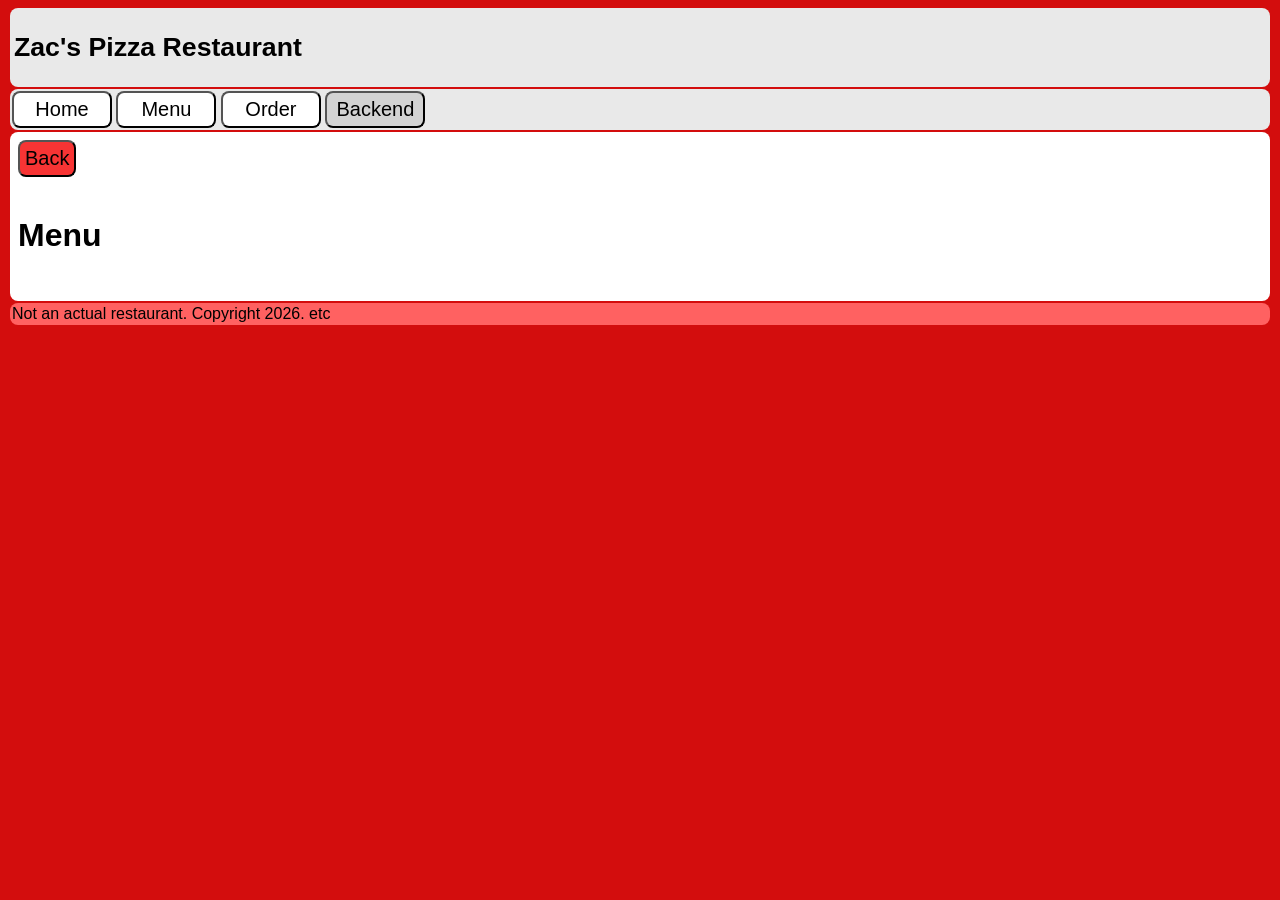
==== backend.html @ 7efa5b8d "Jul 2, 2026, 12:56 AM" ====
<!DOCTYPE html>
<html>
<head>
    <title>Zac's Pizza Restaurant | Backend</title>
    <link rel="stylesheet" href="style.css">
</head>
<body style="font-family: sans-serif;">
    <header>
        <h2>Zac's Pizza Restaurant</h2>
    </header>
    <nav>
        <button onClick="window.location.href='index.html'">Home</button>
        <button onClick="window.location.href='menu.html'">Menu</button>
        <button onClick="window.location.href='order.html'">Order</button>
        <button style="background-color: lightgrey;">Backend</button>
    </nav>
    <main>
        <button onClick="window.location.href='signin.html'">Back</button>
        <br><br>
        <h1>Menu</h1>
        <br>
        <!--<img src="https://www.absolutelypc.co.uk/wp-content/uploads/2021/12/hacker-gd9ceb8d7f_1280.jpg">-->
    </main>
    <footer>Not an actual restaurant. Copyright 2026. etc</footer>
    <script src="backend.js"></script>
</body>
</html>
---- style.css ----
body{
    font-family: Verdana, sans-serif;
    background-color: #d30d0d;
}
p, li > input, button{
    font-size: 15pt;
}
header{
    background-color: #e9e9e9;
    border-radius: 8px;
    padding: 2px;
    margin: 2px;
}
header > h2{
    margin-left: 2px;
    font-size: 20pt;
}
nav{
    background-color: #e9e9e9;
    border-radius: 8px;
    padding: 2px;
    margin: 2px;
}
nav > button{
    background-color: white;
    border-radius: 8px;
    padding: 5px;
    width: 100px;
}
main{
    background-color: #ffffff;
    border-radius: 8px;
    padding: 8px;
    margin: 2px;
}
main > button, .menuBox{
    background-color: #f73434;
    border-radius: 8px;
    padding: 5px;
}
main > button:hover, .menuBox:hover{
    background-color: #e02121;
}
main > button:active, .menuBox:active{
    background-color: #cc1e1e;
}
.menuBox{
    width: 210px;
    text-align: center;
    margin: 2px;
}
.menuBox > img{
    width: 200px;
    height: 200px;
    object-fit: cover;
    background-color: white;
    border-radius: 8px;
}
li{
    margin: 2px;
}
#receipt{
    background-color: white;
    width: 300px;
    margin-left: 4px;
    padding-left: 4px;
    padding-top: 20px;
    padding-bottom: 20px;
    /* code from https://css-generators.com/custom-borders/ */
    mask: repeating-conic-gradient(from 135deg at 50% 10px,#0000 0,#000 1deg 89deg,#0000 90deg 180deg) 50% -10px/20px;
    mask-position: 0.5px -10px;
}
#doneButton{
    background-color: lightgreen;
    width: 200px;
    height: 50px;
}
footer{
    background-color: #ff6161;
    border-radius: 8px;
    padding: 2px;
    margin: 2px;
}
.home-section, .home-section2{
    display: grid;
    grid-template-columns: 1fr 1fr 1fr;
    border: 2px solid black;
    border-top-width: 1px;
    border-bottom-width: 1px;
}
.home-section > p{
    grid-column: 2 / span 2;
}
.home-section > img{
    width: auto;
    height: 400px;
    object-fit: cover;
}
.home-section2 > p{
    grid-column: 1 / span 2;
}
.home-section2 > img{
    width: auto;
    height: 400px;
    object-fit: cover;
}
.menuSection{
    display: none; /* flex */
    /*border: 1px black solid;*/
    border-radius: 0px 0px 10px 10px;
    background-color: #e9e9e9;
}
.dropdown-button{
    height: 80px;
    padding: 0px;
    padding-left: 10px;
    width: 100%;
    text-align: left;
    background-color: #fa5151;
    border: 1px solid #FF6666;
    border-radius: 10px 10px 10px 10px;
}
.dropdown-button > h2{
    display: inline;
}
.dropdown-arrow{
    width: 25px; 
    display: inline; 
    position: absolute;
    left: 95%;

    transition: transform 0.3s linear; 
}

.spin-object {
    transform: rotate(-180deg);
}
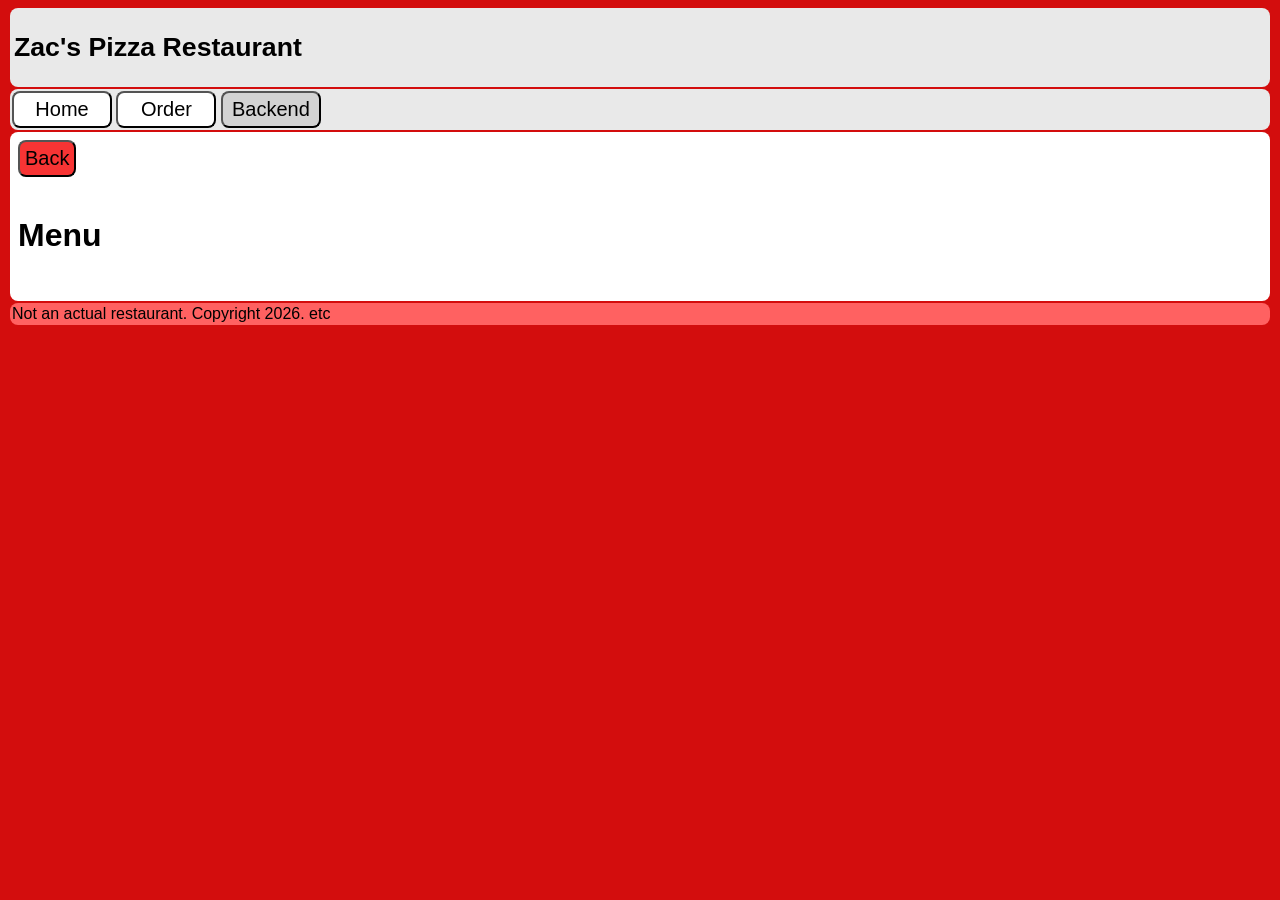
==== commit 70595cb6: "Jul 15, 2026, 7:34 PM" ====
--- a/backend.html
+++ b/backend.html
@@ -10,8 +10,7 @@
     </header>
     <nav>
         <button onClick="window.location.href='index.html'">Home</button>
-        <button onClick="window.location.href='menu.html'">Menu</button>
-        <button onClick="window.location.href='order.html'">Order</button>
+        <button onClick="window.location.href='menu.html'">Order</button>
         <button style="background-color: lightgrey;">Backend</button>
     </nav>
     <main>
--- a/style.css
+++ b/style.css
@@ -98,6 +98,7 @@
 }
 .home-section2 > p{
     grid-column: 1 / span 2;
+    margin: 2px;
 }
 .home-section2 > img{
     width: auto;
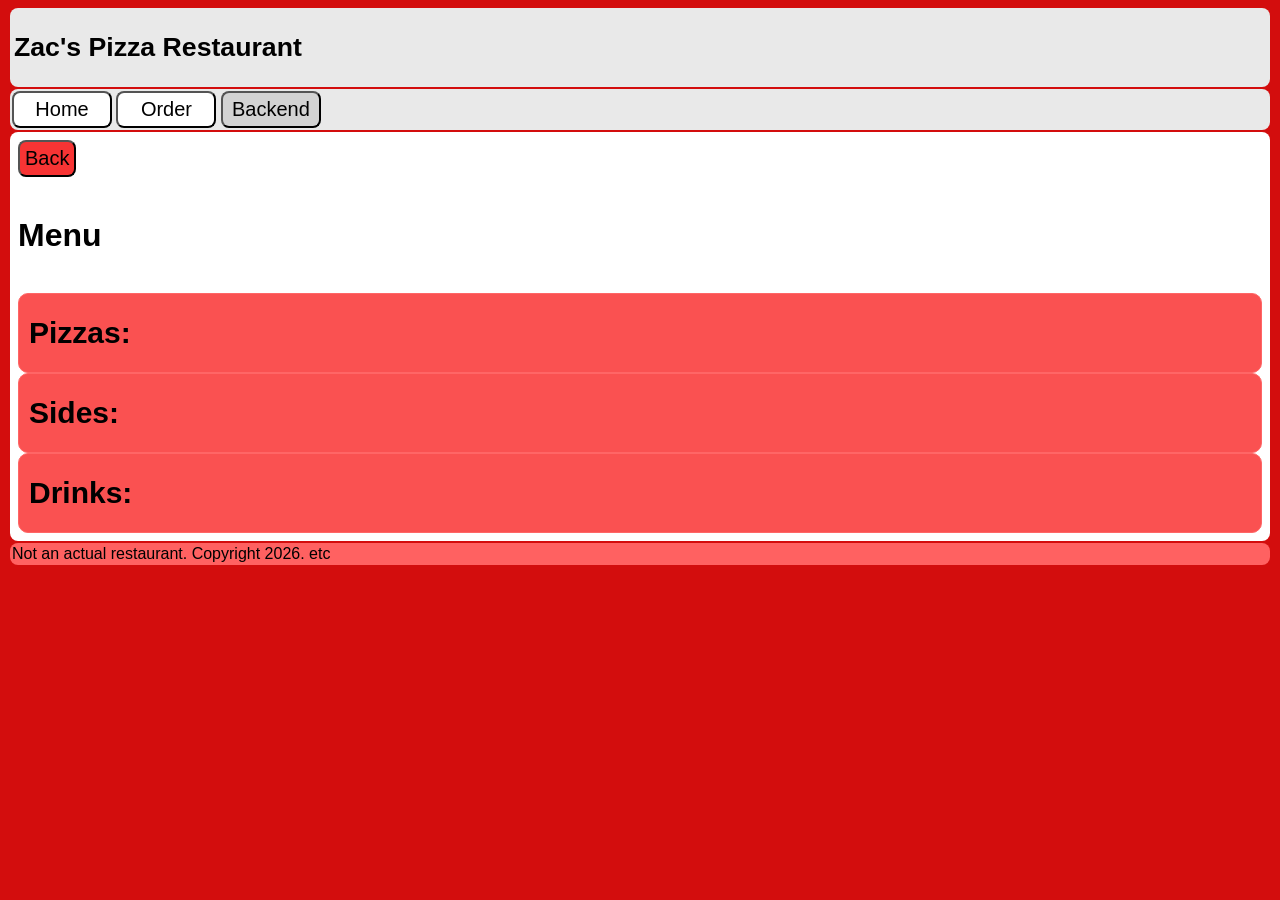
==== commit e07560b5: "Jul 17, 2026, 3:14 AM" ====
--- a/backend.html
+++ b/backend.html
@@ -19,6 +19,45 @@
         <h1>Menu</h1>
         <br>
         <!--<img src="https://www.absolutelypc.co.uk/wp-content/uploads/2021/12/hacker-gd9ceb8d7f_1280.jpg">-->
+        <form id="menuForm" onsubmit="return false;">
+            <button class="dropdown-button"><h2>Pizzas:</h2></button>
+            <div class="menuSection" id="menuSection1">
+                    <div class="menuBox" onclick="AddToCart('Pepperoni Pizza')">
+                        <label>Pepperoni Pizza</label><br>
+                        <img src='https://t3.ftcdn.net/jpg/10/43/04/38/360_F_1043043872_DhWtj6Jq2l4FjnCXIcPcH1QxSsV0AJWl.jpg'>
+                    </div>
+                <div class="menuBox" onclick="AddToCart('Cheese Pizza')">
+                    <label>Cheese Pizza</label><br>
+                    <img src='https://png.pngtree.com/png-clipart/20240725/original/pngtree-delicious-cheese-pizza-png-image_15632112.png'>
+                </div>
+                <div class="menuBox" onclick="AddToCart('Hawaiian Pizza')">
+                    <label>Hawaiian Pizza</label><br>
+                    <img src='https://media.istockphoto.com/id/479293070/photo/pizza.jpg?s=612x612&w=0&k=20&c=6_FFHbieV8R1VPc7fehj5K6s3vlPt15xk6MeN6rSN_E='>
+                </div>
+            </div>
+            <button class="dropdown-button"><h2>Sides:</h2></button>
+            <div class="menuSection" id="menuSection2">
+                <div class="menuBox" onclick="AddToCart('Fries')">
+                    <label>Fries</label><br>
+                    <img src='https://cdn.britannica.com/34/206334-050-7637EB66/French-fries.jpg'>
+                </div>
+            </div>
+            <button class="dropdown-button"><h2>Drinks:</h2></button>
+            <div class="menuSection" id="menuSection3" type="button">
+                <div class="menuBox" onclick="AddToCart('Coke')">
+                    <label>Coke</label><br>
+                    <img src='https://t4.ftcdn.net/jpg/03/02/06/91/360_F_302069193_28NB8ujDIqbyrrgfOW9RrFaB4S0QaWlS.jpg'>
+                </div>
+                <div class="menuBox" onclick="AddToCart('Sprite')">
+                    <label>Sprite</label><br>
+                    <img src='https://content.wendys.co.nz/f/330482/1000x1000/2036b18fdd/sprite-lge-product-1000.png/m/400x0/filters:quality(90)'>
+                </div>
+                <div class="menuBox" onclick="AddToCart('Fanta')">
+                    <label>Fanta</label><br>
+                    <img src='https://encrypted-tbn0.gstatic.com/images?q=tbn:ANd9GcTLvRv5qjVc2-Z7KEGr14W0fBsC8VFDQFHYbg&s'>
+                </div>
+            </div>
+        </form>
     </main>
     <footer>Not an actual restaurant. Copyright 2026. etc</footer>
     <script src="backend.js"></script>
--- a/style.css
+++ b/style.css
@@ -135,4 +135,16 @@
 
 .spin-object {
     transform: rotate(-180deg);
+}
+.cartItem{
+    display: inline-block;
+    background-color: #e9e9e9;
+    padding: 4px;
+    border: 1px lightgrey solid;
+    border-radius: 4px;
+}
+.cartItem > button{
+    background-color: #fa5151;
+    border: 1px #b63939 solid;
+    border-radius: 4px;
 }
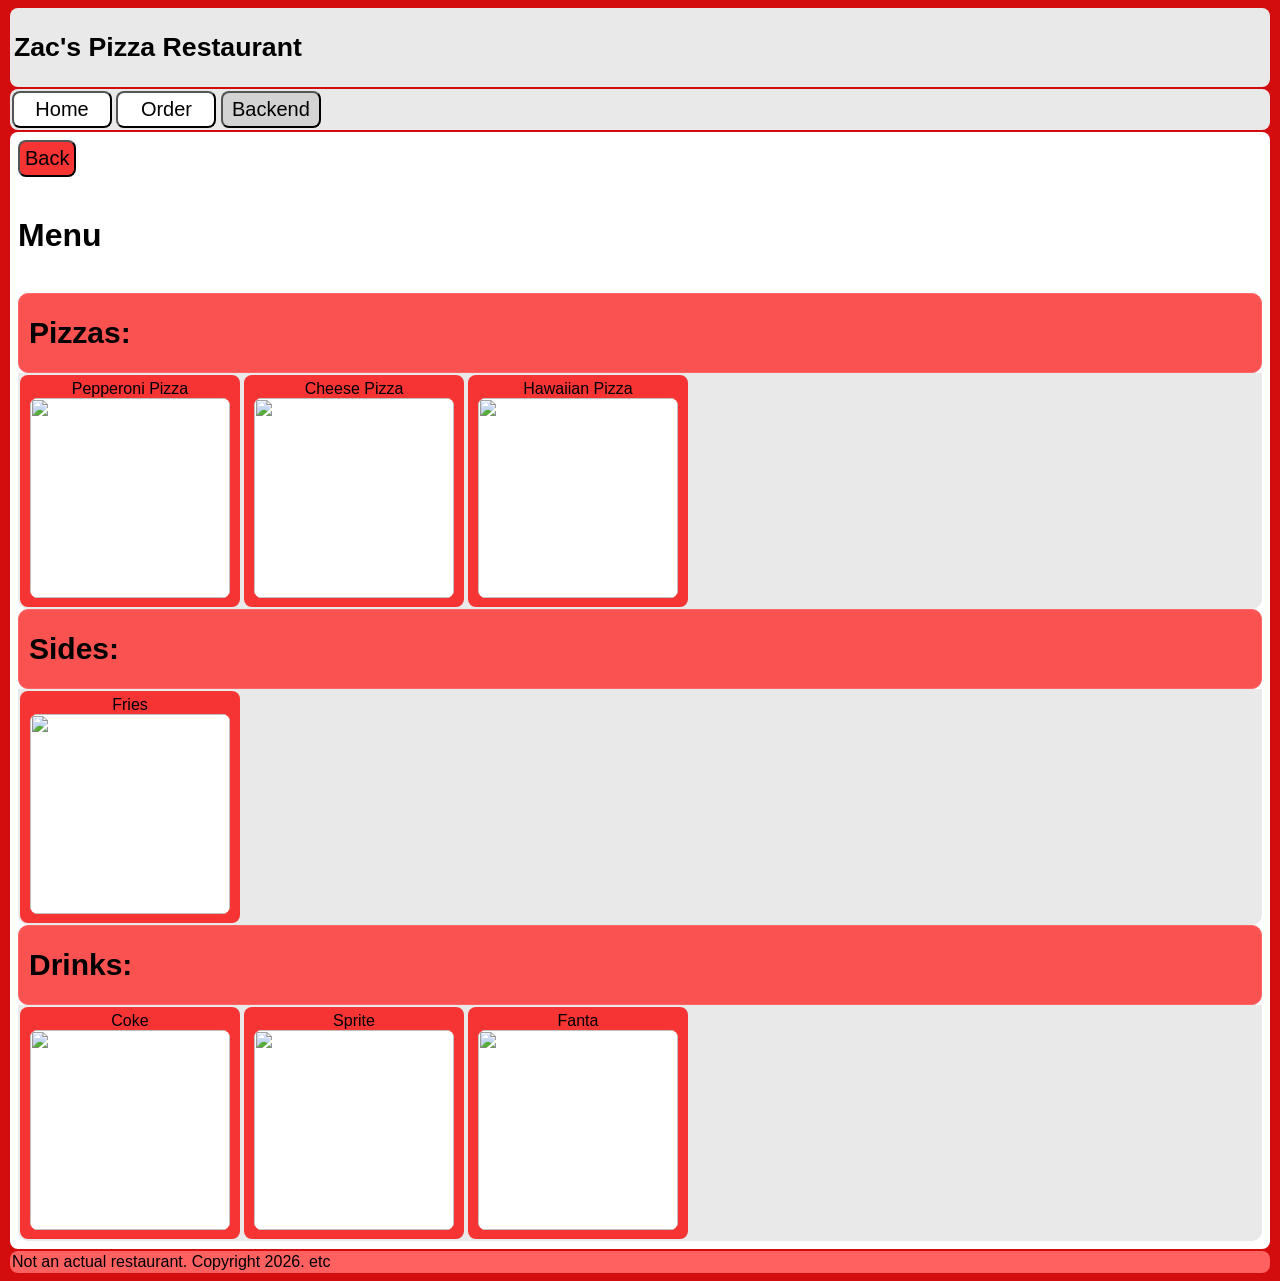
==== commit e7f272a5: "Jul 17, 2026, 3:16 AM" ====
--- a/backend.html
+++ b/backend.html
@@ -21,7 +21,7 @@
         <!--<img src="https://www.absolutelypc.co.uk/wp-content/uploads/2021/12/hacker-gd9ceb8d7f_1280.jpg">-->
         <form id="menuForm" onsubmit="return false;">
             <button class="dropdown-button"><h2>Pizzas:</h2></button>
-            <div class="menuSection" id="menuSection1">
+            <div class="menuSection" style="display:flex;">
                     <div class="menuBox" onclick="AddToCart('Pepperoni Pizza')">
                         <label>Pepperoni Pizza</label><br>
                         <img src='https://t3.ftcdn.net/jpg/10/43/04/38/360_F_1043043872_DhWtj6Jq2l4FjnCXIcPcH1QxSsV0AJWl.jpg'>
@@ -36,14 +36,14 @@
                 </div>
             </div>
             <button class="dropdown-button"><h2>Sides:</h2></button>
-            <div class="menuSection" id="menuSection2">
+            <div class="menuSection" style="display:flex;">
                 <div class="menuBox" onclick="AddToCart('Fries')">
                     <label>Fries</label><br>
                     <img src='https://cdn.britannica.com/34/206334-050-7637EB66/French-fries.jpg'>
                 </div>
             </div>
             <button class="dropdown-button"><h2>Drinks:</h2></button>
-            <div class="menuSection" id="menuSection3" type="button">
+            <div class="menuSection" style="display:flex;">
                 <div class="menuBox" onclick="AddToCart('Coke')">
                     <label>Coke</label><br>
                     <img src='https://t4.ftcdn.net/jpg/03/02/06/91/360_F_302069193_28NB8ujDIqbyrrgfOW9RrFaB4S0QaWlS.jpg'>
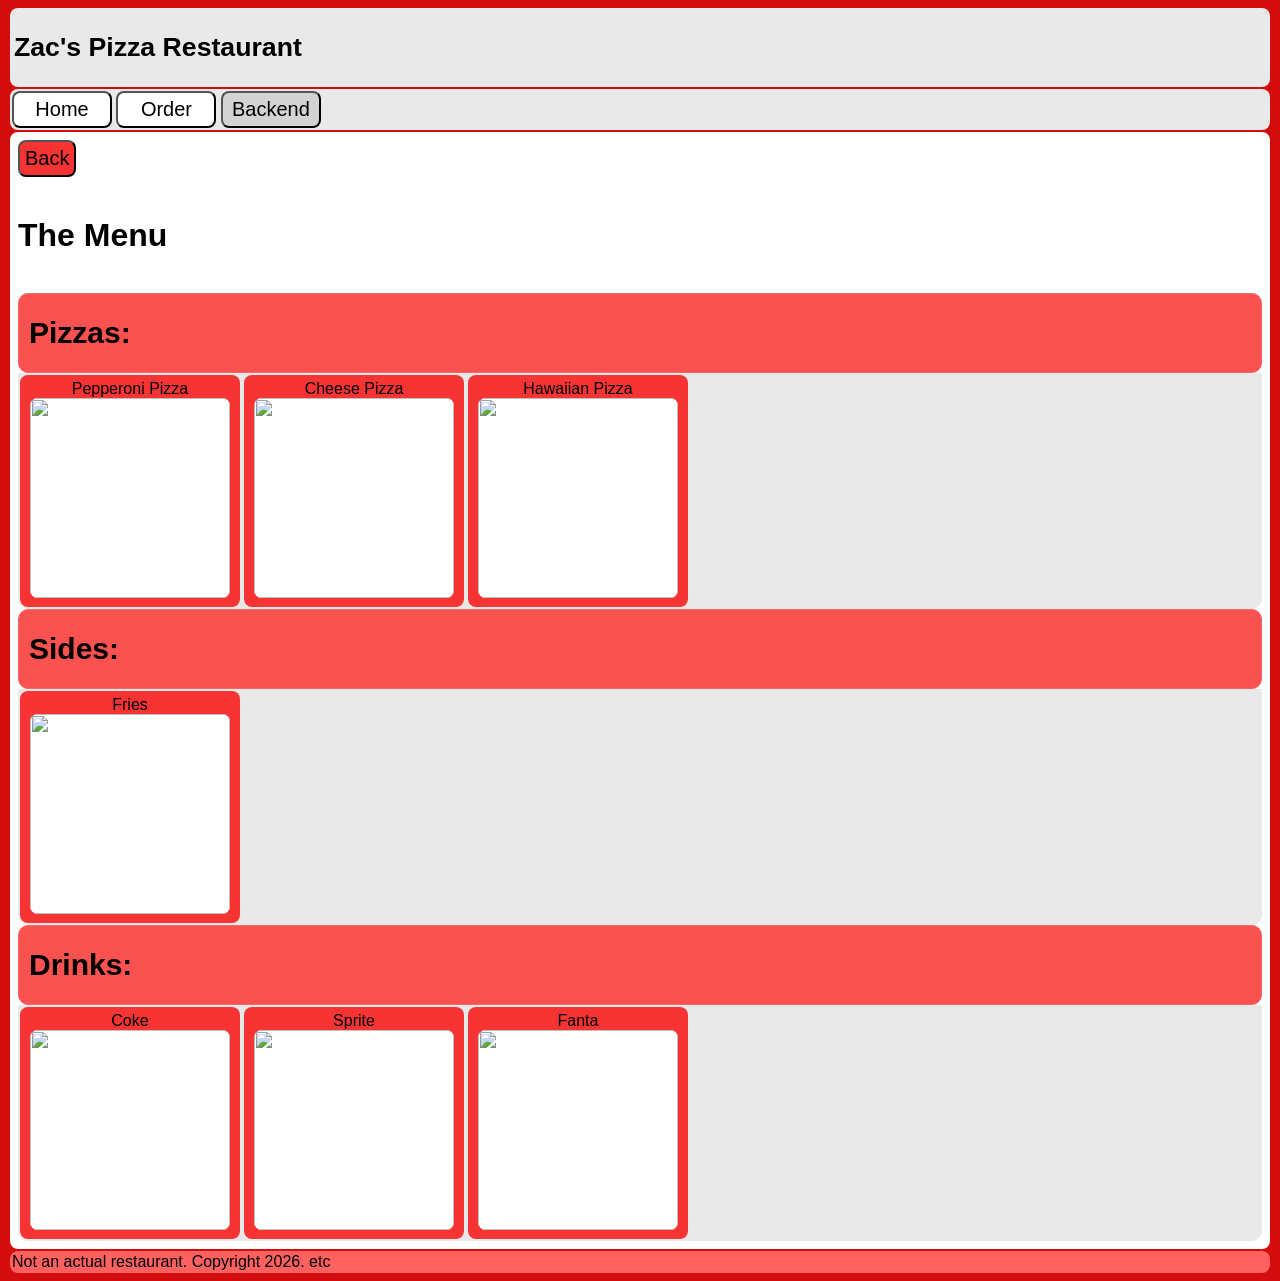
==== commit 210a7738: "Jul 17, 2026, 3:17 AM" ====
--- a/backend.html
+++ b/backend.html
@@ -16,7 +16,7 @@
     <main>
         <button onClick="window.location.href='signin.html'">Back</button>
         <br><br>
-        <h1>Menu</h1>
+        <h1>The Menu</h1>
         <br>
         <!--<img src="https://www.absolutelypc.co.uk/wp-content/uploads/2021/12/hacker-gd9ceb8d7f_1280.jpg">-->
         <form id="menuForm" onsubmit="return false;">
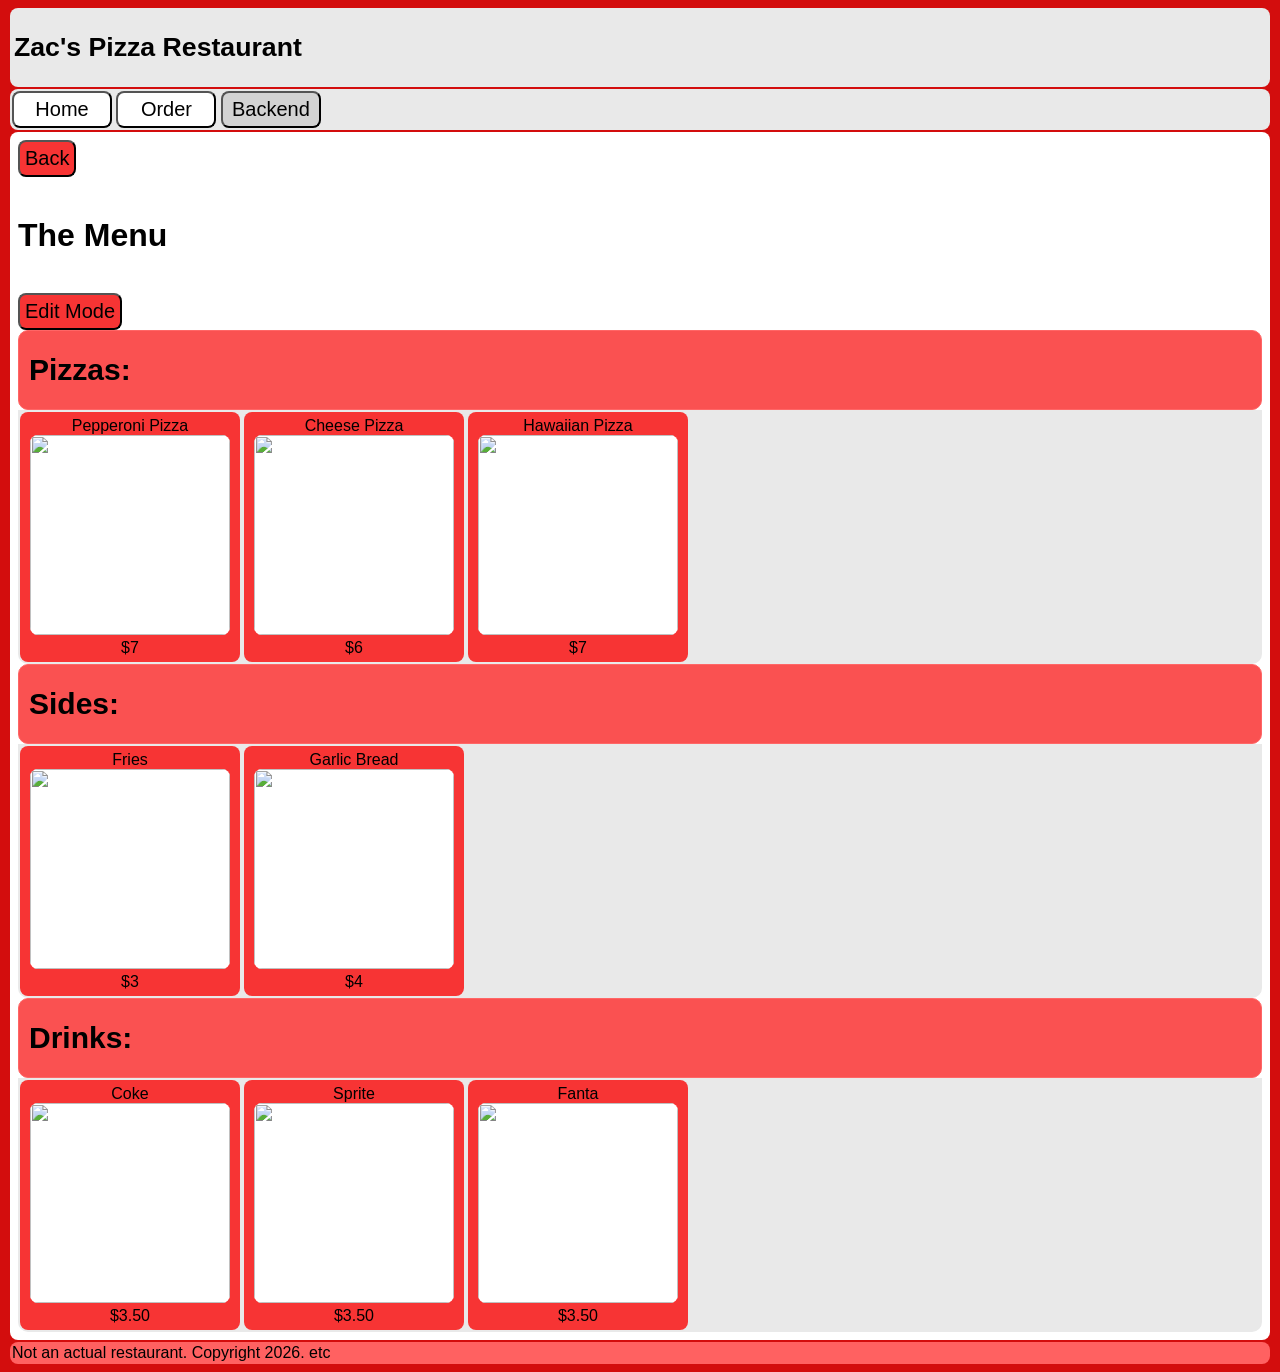
==== commit 5ea03ad0: "Jul 21, 2026, 4:07 AM" ====
--- a/backend.html
+++ b/backend.html
@@ -18,6 +18,7 @@
         <br><br>
         <h1>The Menu</h1>
         <br>
+        <button>Edit Mode</button>
         <!--<img src="https://www.absolutelypc.co.uk/wp-content/uploads/2021/12/hacker-gd9ceb8d7f_1280.jpg">-->
         <form id="menuForm" onsubmit="return false;">
             <button class="dropdown-button"><h2>Pizzas:</h2></button>
@@ -25,14 +26,17 @@
                     <div class="menuBox" onclick="AddToCart('Pepperoni Pizza')">
                         <label>Pepperoni Pizza</label><br>
                         <img src='https://t3.ftcdn.net/jpg/10/43/04/38/360_F_1043043872_DhWtj6Jq2l4FjnCXIcPcH1QxSsV0AJWl.jpg'>
+                        <label>$7</label>
                     </div>
                 <div class="menuBox" onclick="AddToCart('Cheese Pizza')">
                     <label>Cheese Pizza</label><br>
                     <img src='https://png.pngtree.com/png-clipart/20240725/original/pngtree-delicious-cheese-pizza-png-image_15632112.png'>
+                    <label>$6</label>
                 </div>
                 <div class="menuBox" onclick="AddToCart('Hawaiian Pizza')">
                     <label>Hawaiian Pizza</label><br>
                     <img src='https://media.istockphoto.com/id/479293070/photo/pizza.jpg?s=612x612&w=0&k=20&c=6_FFHbieV8R1VPc7fehj5K6s3vlPt15xk6MeN6rSN_E='>
+                    <label>$7</label>
                 </div>
             </div>
             <button class="dropdown-button"><h2>Sides:</h2></button>
@@ -40,6 +44,12 @@
                 <div class="menuBox" onclick="AddToCart('Fries')">
                     <label>Fries</label><br>
                     <img src='https://cdn.britannica.com/34/206334-050-7637EB66/French-fries.jpg'>
+                    <label>$3</label>
+                </div>
+                <div class="menuBox" onclick="AddToCart('Garlic Bread')">
+                    <label>Garlic Bread</label><br>
+                    <img src='https://png.pngtree.com/png-clipart/20250221/original/pngtree-garlic-bread-white-background-png-image_20491246.png'>
+                    <label>$4</label>
                 </div>
             </div>
             <button class="dropdown-button"><h2>Drinks:</h2></button>
@@ -47,14 +57,17 @@
                 <div class="menuBox" onclick="AddToCart('Coke')">
                     <label>Coke</label><br>
                     <img src='https://t4.ftcdn.net/jpg/03/02/06/91/360_F_302069193_28NB8ujDIqbyrrgfOW9RrFaB4S0QaWlS.jpg'>
+                    <label>$3.50</label>
                 </div>
                 <div class="menuBox" onclick="AddToCart('Sprite')">
                     <label>Sprite</label><br>
                     <img src='https://content.wendys.co.nz/f/330482/1000x1000/2036b18fdd/sprite-lge-product-1000.png/m/400x0/filters:quality(90)'>
+                    <label>$3.50</label>
                 </div>
                 <div class="menuBox" onclick="AddToCart('Fanta')">
                     <label>Fanta</label><br>
                     <img src='https://encrypted-tbn0.gstatic.com/images?q=tbn:ANd9GcTLvRv5qjVc2-Z7KEGr14W0fBsC8VFDQFHYbg&s'>
+                    <label>$3.50</label>
                 </div>
             </div>
         </form>
--- a/style.css
+++ b/style.css
@@ -85,16 +85,19 @@
     display: grid;
     grid-template-columns: 1fr 1fr 1fr;
     border: 2px solid black;
-    border-top-width: 1px;
+    border-top-width: 2px;
     border-bottom-width: 1px;
+    border-radius: 6px;
 }
 .home-section > p{
     grid-column: 2 / span 2;
+    margin: 2px;
 }
 .home-section > img{
-    width: auto;
+    max-width: 500px;
     height: 400px;
     object-fit: cover;
+    border-radius: 4px;
 }
 .home-section2 > p{
     grid-column: 1 / span 2;
@@ -104,6 +107,7 @@
     width: auto;
     height: 400px;
     object-fit: cover;
+    border-radius: 4px;
 }
 .menuSection{
     display: none; /* flex */
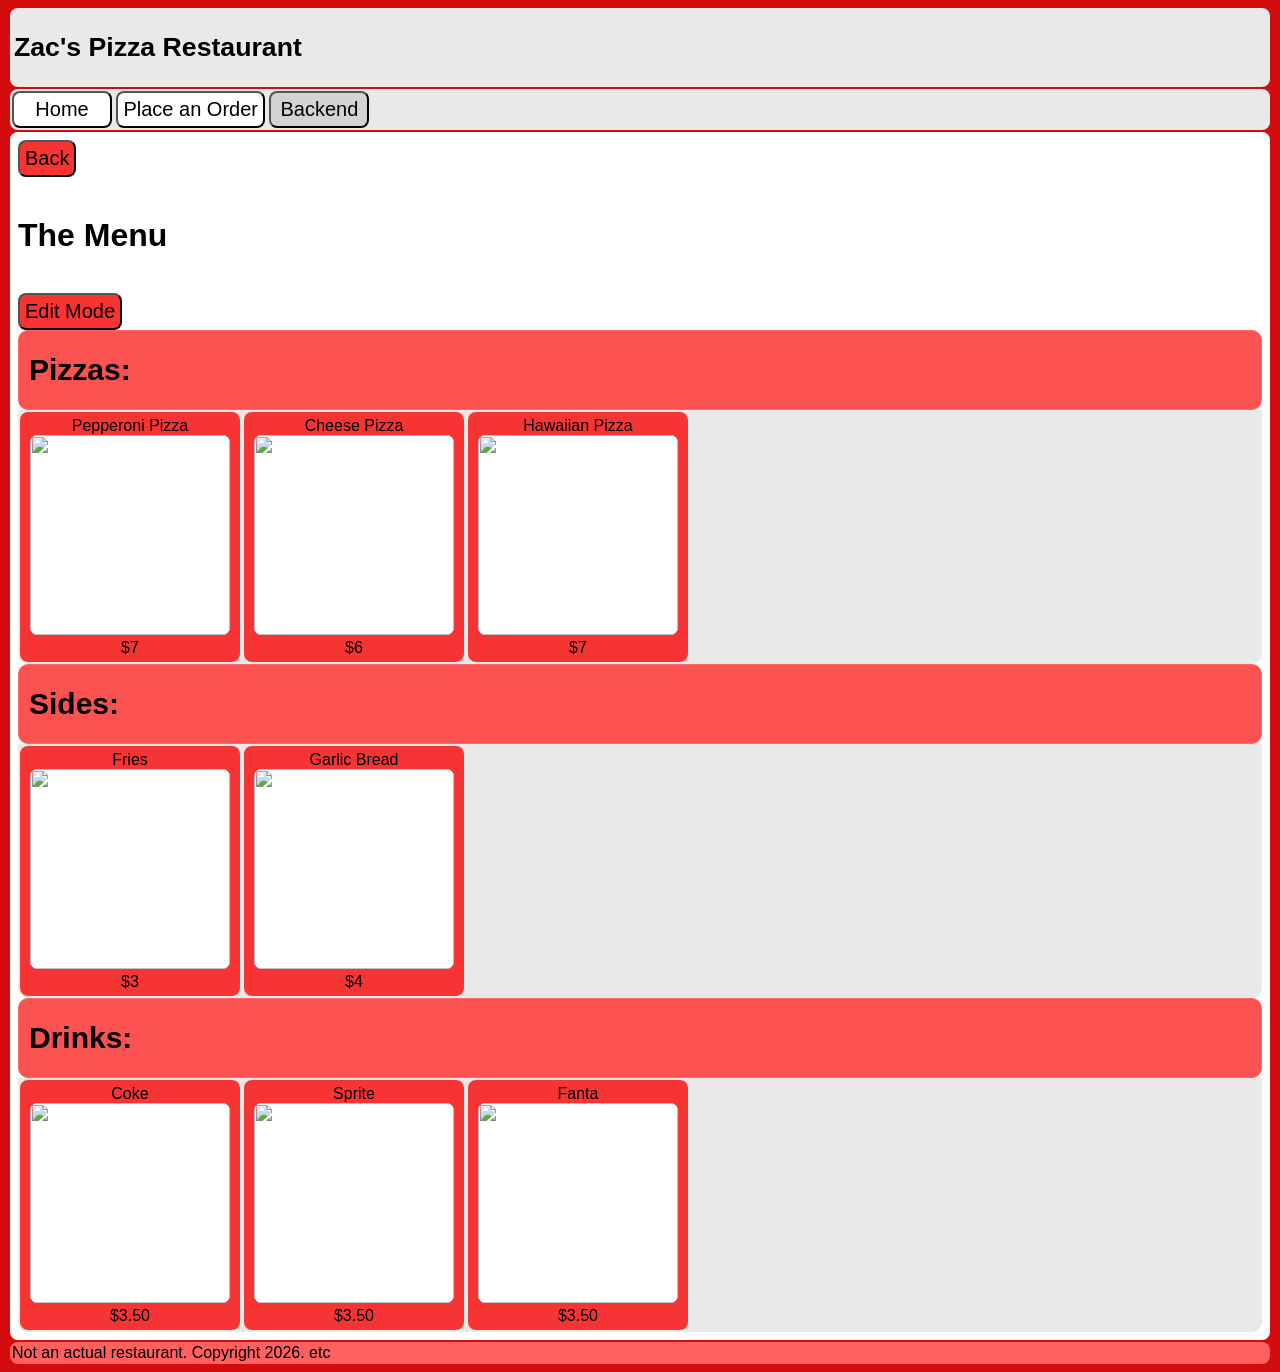
==== commit 91df0760: "Jul 21, 2026, 5:36 AM" ====
--- a/backend.html
+++ b/backend.html
@@ -10,7 +10,7 @@
     </header>
     <nav>
         <button onClick="window.location.href='index.html'">Home</button>
-        <button onClick="window.location.href='menu.html'">Order</button>
+        <button onClick="window.location.href='menu.html'">Place an Order</button>
         <button style="background-color: lightgrey;">Backend</button>
     </nav>
     <main>
--- a/style.css
+++ b/style.css
@@ -25,7 +25,7 @@
     background-color: white;
     border-radius: 8px;
     padding: 5px;
-    width: 100px;
+    min-width: 100px;
 }
 main{
     background-color: #ffffff;
@@ -92,16 +92,20 @@
 .home-section > p{
     grid-column: 2 / span 2;
     margin: 2px;
+    text-align: center;
+    align-content: center;
+}
+.home-section2 > p{
+    grid-column: 1 / span 2;
+    margin: 2px;
+    text-align: center;
+    align-content: center;
 }
 .home-section > img{
     max-width: 500px;
     height: 400px;
     object-fit: cover;
     border-radius: 4px;
-}
-.home-section2 > p{
-    grid-column: 1 / span 2;
-    margin: 2px;
 }
 .home-section2 > img{
     width: auto;
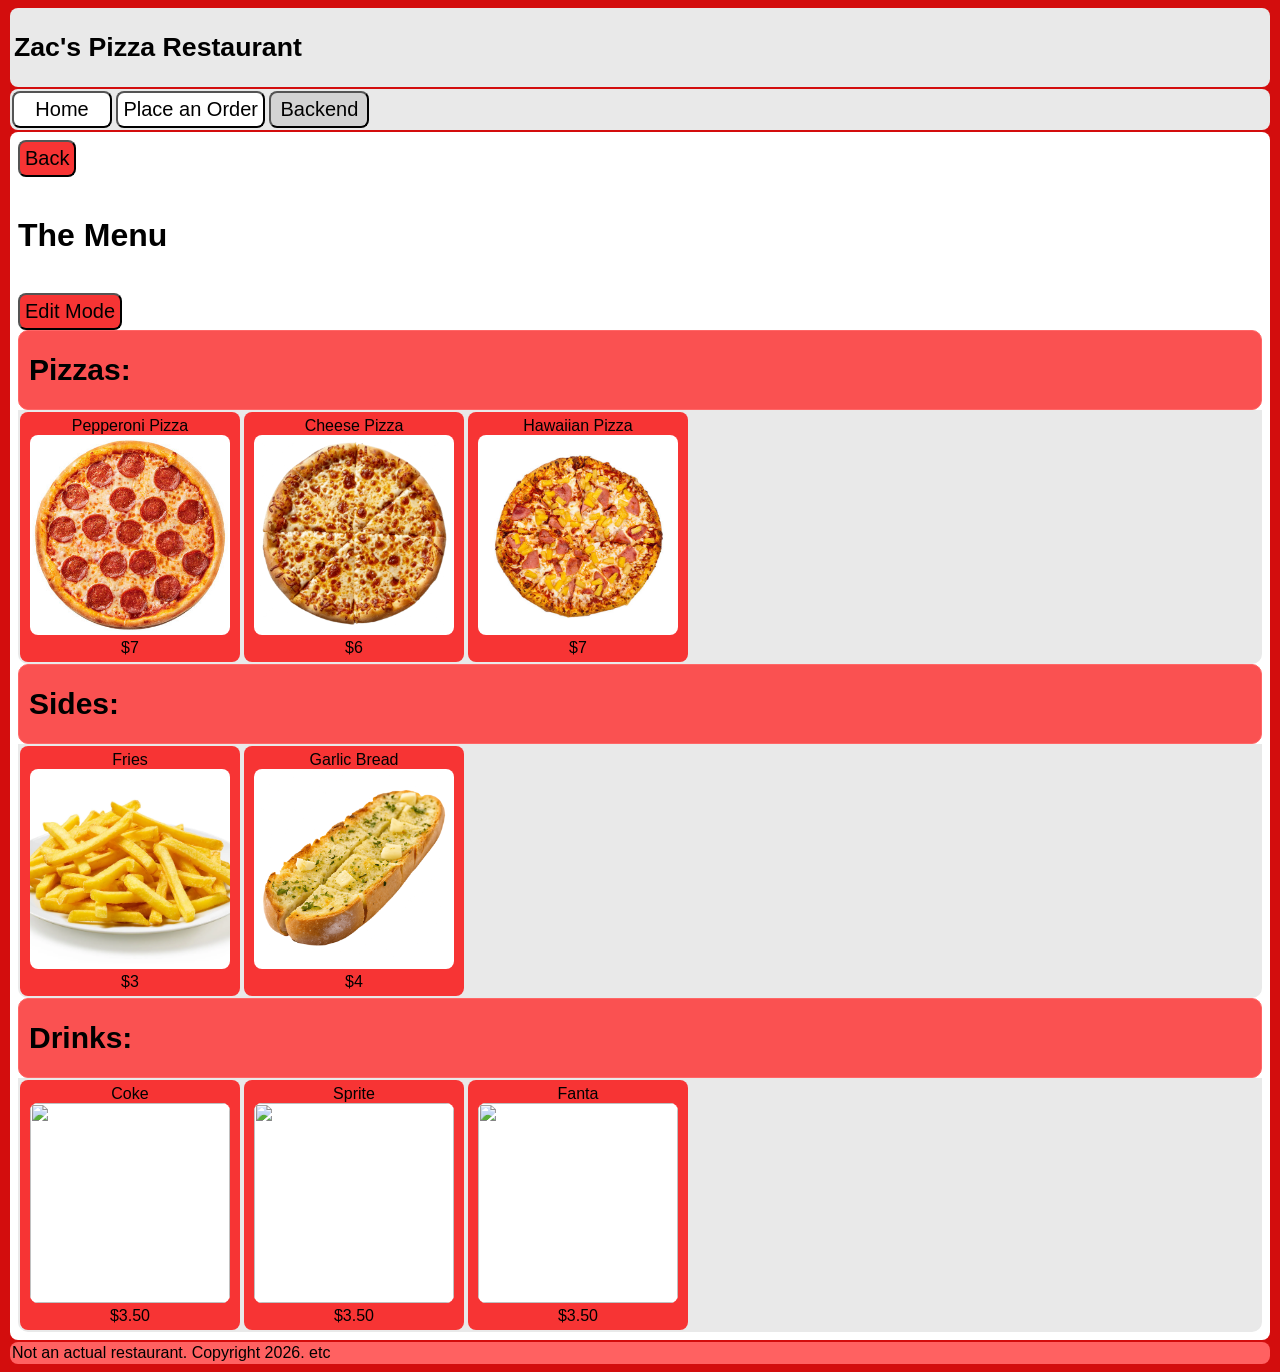
==== commit 4b668acc: "Jul 21, 2026, 11:48 PM" ====
--- a/backend.html
+++ b/backend.html
@@ -19,23 +19,22 @@
         <h1>The Menu</h1>
         <br>
         <button>Edit Mode</button>
-        <!--<img src="https://www.absolutelypc.co.uk/wp-content/uploads/2021/12/hacker-gd9ceb8d7f_1280.jpg">-->
         <form id="menuForm" onsubmit="return false;">
             <button class="dropdown-button"><h2>Pizzas:</h2></button>
             <div class="menuSection" style="display:flex;">
                     <div class="menuBox" onclick="AddToCart('Pepperoni Pizza')">
                         <label>Pepperoni Pizza</label><br>
-                        <img src='https://t3.ftcdn.net/jpg/10/43/04/38/360_F_1043043872_DhWtj6Jq2l4FjnCXIcPcH1QxSsV0AJWl.jpg'>
+                        <img src='Images/pepperonipizza.jpg'>
                         <label>$7</label>
                     </div>
                 <div class="menuBox" onclick="AddToCart('Cheese Pizza')">
                     <label>Cheese Pizza</label><br>
-                    <img src='https://png.pngtree.com/png-clipart/20240725/original/pngtree-delicious-cheese-pizza-png-image_15632112.png'>
+                    <img src='Images/cheesepizza.png'>
                     <label>$6</label>
                 </div>
                 <div class="menuBox" onclick="AddToCart('Hawaiian Pizza')">
                     <label>Hawaiian Pizza</label><br>
-                    <img src='https://media.istockphoto.com/id/479293070/photo/pizza.jpg?s=612x612&w=0&k=20&c=6_FFHbieV8R1VPc7fehj5K6s3vlPt15xk6MeN6rSN_E='>
+                    <img src='Images/hawaiianpizza.jpg'>
                     <label>$7</label>
                 </div>
             </div>
@@ -43,12 +42,12 @@
             <div class="menuSection" style="display:flex;">
                 <div class="menuBox" onclick="AddToCart('Fries')">
                     <label>Fries</label><br>
-                    <img src='https://cdn.britannica.com/34/206334-050-7637EB66/French-fries.jpg'>
+                    <img src='Images/fries.png'>
                     <label>$3</label>
                 </div>
                 <div class="menuBox" onclick="AddToCart('Garlic Bread')">
                     <label>Garlic Bread</label><br>
-                    <img src='https://png.pngtree.com/png-clipart/20250221/original/pngtree-garlic-bread-white-background-png-image_20491246.png'>
+                    <img src='Images/garlicbread.png'>
                     <label>$4</label>
                 </div>
             </div>
